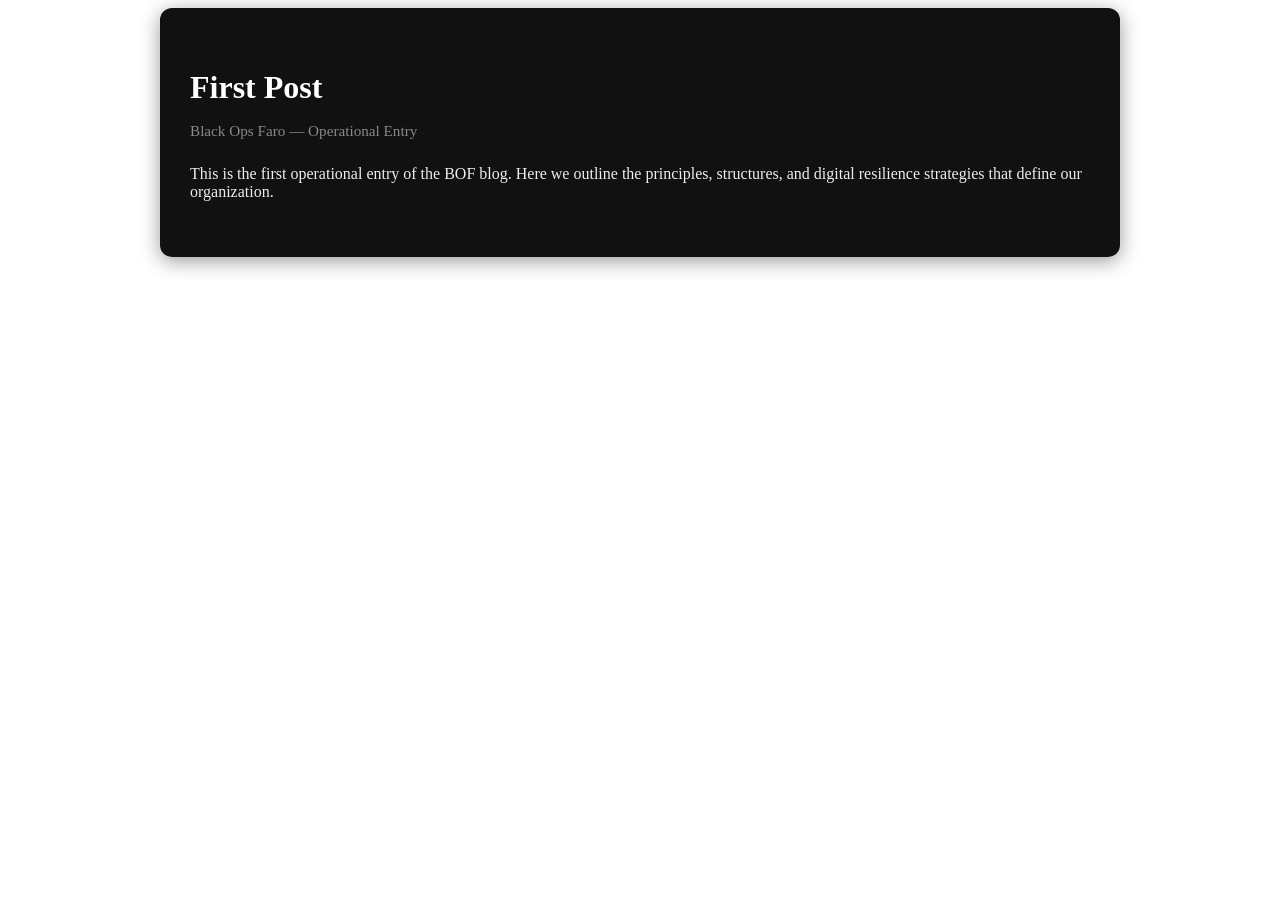
==== first-post.html @ 2262b5ca "Create first-post.html" ====
<!DOCTYPE html>
<html lang="en">
<head>
    <meta charset="UTF-8">
    <meta name="viewport" content="width=device-width, initial-scale=1.0">
    <title>BOF — First Post</title>
    <link rel="stylesheet" href="../style.css">
</head>
<body>

<div class="post-container">

    <h1 class="post-title">First Post</h1>
    <p class="post-meta">Black Ops Faro — Operational Entry</p>

    <p>
        This is the first operational entry of the BOF blog. Here we outline the principles, structures, 
        and digital resilience strategies that define our organization.
    </p>

</div>

</body>
</html>
---- style.css ----
/* BOF Blog Layout */
.blog-container {
    max-width: 900px;
    margin: auto;
    background: #111;
    padding: 40px 30px;
    border-radius: 12px;
    color: #eee;
    box-shadow: 0 4px 20px rgba(0,0,0,0.4);
}

.blog-title {
    font-size: 2.2rem;
    font-weight: 700;
    text-align: center;
    margin-bottom: 10px;
    color: #fff;
}

.blog-subtitle {
    text-align: center;
    font-size: 1.1rem;
    margin-bottom: 30px;
    color: #bbb;
}

.post-list {
    display: flex;
    flex-direction: column;
    gap: 20px;
}

.post-card {
    background: #1a1a1a;
    padding: 20px;
    border-radius: 10px;
    text-decoration: none;
    color: #eee;
    border: 1px solid #222;
    transition: 0.2s;
    position: relative;
}

.post-card:hover {
    background: #222;
    border-color: #007bff;
}

.post-card h2 {
    margin-bottom: 8px;
    font-size: 1.4rem;
}

.post-card p {
    margin-bottom: 10px;
    color: #ccc;
}

.post-arrow {
    position: absolute;
    right: 20px;
    top: 50%;
    transform: translateY(-50%);
    font-size: 1.4rem;
    color: #007bff;
}

/* BOF Blog Post Page */
.post-container {
    max-width: 900px;
    margin: auto;
    background: #111;
    padding: 40px 30px;
    border-radius: 12px;
    color: #eee;
    box-shadow: 0 4px 20px rgba(0,0,0,0.4);
}

.post-title {
    font-size: 2rem;
    margin-bottom: 10px;
    color: #fff;
}

.post-meta {
    font-size: 0.95rem;
    color: #888;
    margin-bottom: 25px;
}

/* Mobile Optimization */
@media (max-width: 600px) {
    .blog-container, .post-container {
        padding: 25px 20px;
    }

    .blog-title {
        font-size: 1.8rem;
    }

    .post-title {
        font-size: 1.6rem;
    }
}
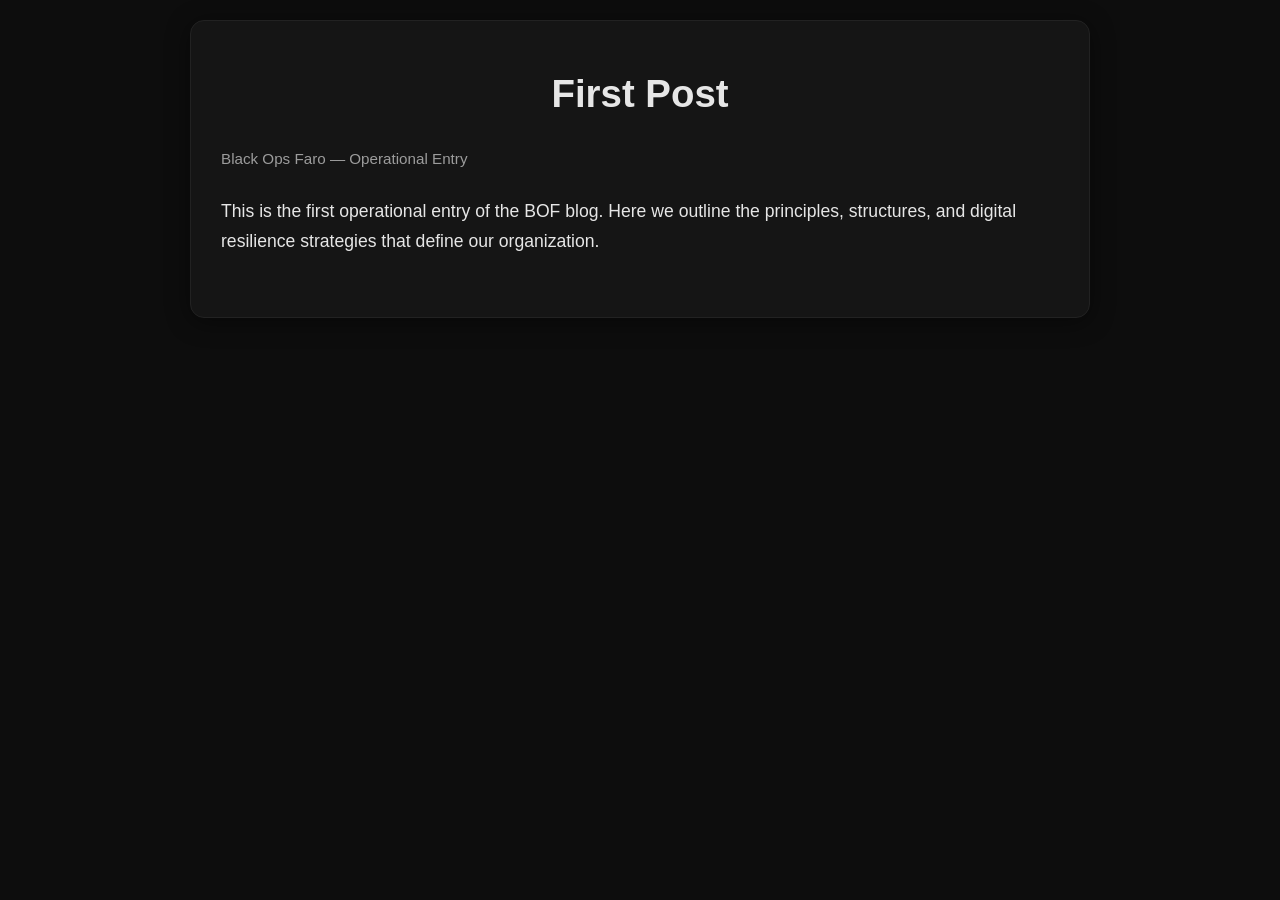
==== commit 1a389225: "Update first-post.html" ====
--- a/first-post.html
+++ b/first-post.html
@@ -4,7 +4,7 @@
     <meta charset="UTF-8">
     <meta name="viewport" content="width=device-width, initial-scale=1.0">
     <title>BOF — First Post</title>
-    <link rel="stylesheet" href="../style.css">
+    <link rel="stylesheet" href="style.css">
 </head>
 <body>
 
--- a/style.css
+++ b/style.css
@@ -1,49 +1,116 @@
-/* BOF Blog Layout */
-.blog-container {
+/* --------------------------------------------------
+   BLACK OPS FARO — BOF MASTER STYLE
+   Modern • Tactical • Responsive • Minimalist
+-------------------------------------------------- */
+
+/* GLOBAL RESET */
+* {
+    margin: 0;
+    padding: 0;
+    box-sizing: border-box;
+}
+
+/* GLOBAL COLORS */
+:root {
+    --bof-bg: #0d0d0d;
+    --bof-surface: #151515;
+    --bof-border: #222;
+    --bof-text: #e6e6e6;
+    --bof-subtext: #9c9c9c;
+    --bof-accent: #0a84ff;
+    --bof-accent-soft: #005fcc;
+}
+
+/* PAGE BACKGROUND */
+body {
+    font-family: "Inter", Arial, sans-serif;
+    background: var(--bof-bg);
+    color: var(--bof-text);
+    line-height: 1.7;
+    padding: 20px;
+}
+
+/* MAIN CONTAINER */
+.container, .blog-container, .post-container {
     max-width: 900px;
     margin: auto;
-    background: #111;
+    background: var(--bof-surface);
     padding: 40px 30px;
-    border-radius: 12px;
-    color: #eee;
-    box-shadow: 0 4px 20px rgba(0,0,0,0.4);
+    border-radius: 14px;
+    border: 1px solid var(--bof-border);
+    box-shadow: 0 4px 25px rgba(0,0,0,0.45);
 }
 
-.blog-title {
-    font-size: 2.2rem;
+/* TITLES */
+.title, .blog-title, .post-title {
+    font-size: 2.4rem;
     font-weight: 700;
+    margin-bottom: 20px;
     text-align: center;
-    margin-bottom: 10px;
-    color: #fff;
+    color: var(--bof-text);
 }
 
+/* SUBTITLE */
 .blog-subtitle {
     text-align: center;
     font-size: 1.1rem;
     margin-bottom: 30px;
-    color: #bbb;
+    color: var(--bof-subtext);
 }
 
+/* PARAGRAPHS */
+p, .intro, .closing {
+    margin-bottom: 20px;
+    font-size: 1.1rem;
+    color: var(--bof-text);
+}
+
+/* SECTION HEADERS */
+h2 {
+    margin-top: 35px;
+    margin-bottom: 15px;
+    font-size: 1.6rem;
+    font-weight: 600;
+    color: var(--bof-text);
+    border-left: 4px solid var(--bof-accent);
+    padding-left: 12px;
+}
+
+/* LISTS */
+ul {
+    margin-left: 20px;
+    margin-bottom: 20px;
+}
+
+ul li {
+    margin-bottom: 10px;
+    font-size: 1.05rem;
+    color: var(--bof-subtext);
+}
+
+/* BLOG POST LIST */
 .post-list {
     display: flex;
     flex-direction: column;
     gap: 20px;
 }
 
+/* BLOG POST CARD */
 .post-card {
-    background: #1a1a1a;
+    background: var(--bof-surface);
     padding: 20px;
-    border-radius: 10px;
+    border-radius: 12px;
     text-decoration: none;
-    color: #eee;
-    border: 1px solid #222;
-    transition: 0.2s;
+    color: var(--bof-text);
+    border: 1px solid var(--bof-border);
+    transition: 0.25s;
     position: relative;
 }
 
 .post-card:hover {
-    background: #222;
-    border-color: #007bff;
+    background: #1f1f1f;
+    border-color: var(--bof-accent);
+    transform: translateY(-2px);
 }
 
 .post-card h2 {
@@ -53,7 +120,7 @@
 
 .post-card p {
     margin-bottom: 10px;
-    color: #ccc;
+    color: var(--bof-subtext);
 }
 
 .post-arrow {
@@ -62,43 +129,31 @@
     top: 50%;
     transform: translateY(-50%);
     font-size: 1.4rem;
-    color: #007bff;
+    color: var(--bof-accent);
 }
 
-/* BOF Blog Post Page */
-.post-container {
-    max-width: 900px;
-    margin: auto;
-    background: #111;
-    padding: 40px 30px;
-    border-radius: 12px;
-    color: #eee;
-    box-shadow: 0 4px 20px rgba(0,0,0,0.4);
-}
-
-.post-title {
-    font-size: 2rem;
-    margin-bottom: 10px;
-    color: #fff;
-}
-
+/* POST META */
 .post-meta {
     font-size: 0.95rem;
-    color: #888;
+    color: var(--bof-subtext);
     margin-bottom: 25px;
 }
 
-/* Mobile Optimization */
+/* MOBILE OPTIMIZATION */
 @media (max-width: 600px) {
-    .blog-container, .post-container {
+    .container, .blog-container, .post-container {
         padding: 25px 20px;
     }
 
-    .blog-title {
-        font-size: 1.8rem;
+    .title, .blog-title, .post-title {
+        font-size: 2rem;
     }
 
-    .post-title {
-        font-size: 1.6rem;
+    h2 {
+        font-size: 1.4rem;
+    }
+
+    p, ul li, .closing {
+        font-size: 1rem;
     }
 }
